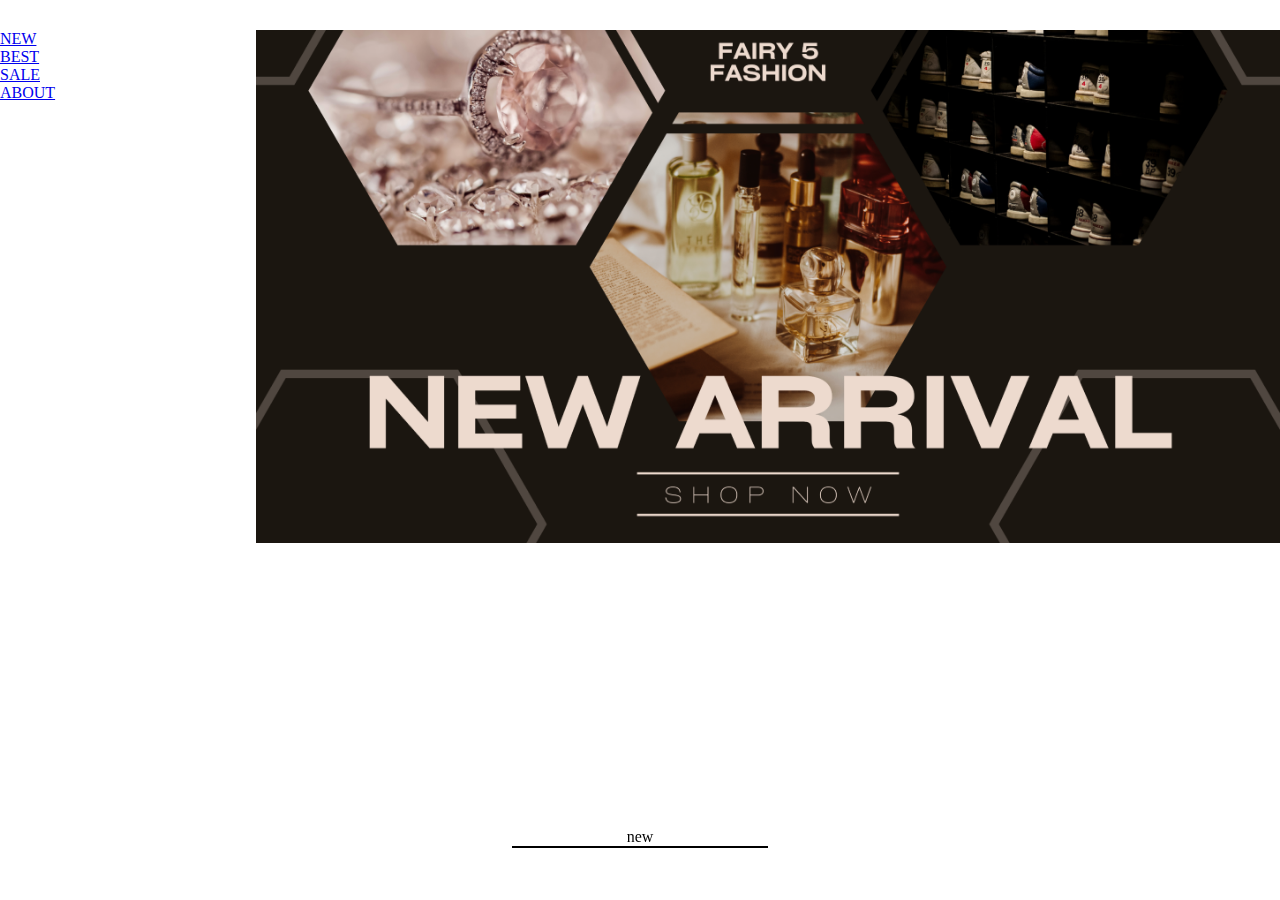
==== cart.html @ fa87e012 "0319" ====
<!DOCTYPE html>
<html lang="en">
<head>
    <meta charset="UTF-8">
    <meta name="viewport" content="width=device-width, initial-scale=1.0">
    <title>Document</title>
    <link rel="stylesheet" href="./cart.css">
</head>
<body>
    <nav class="index-nav">
        <a href="#">NEW</a>
        <br>
        <a href="#">BEST</a>
        <br>
        <a href="#">SALE</a>
        <br>
        <a href="#">ABOUT</a>
    </nav>

    <div class=index-banner>
    <img src="./img/cartimg/1.png" alt="banner">
</div>


    <div class="index-new">
        <p class="index-p"></p>
        <p class="index-pnew">new</p>
        <p class="index-p"></p>
    </div>

<div class="index-product">

</div>

    
</body>
</html>
---- cart.css ----
body {
    margin: 0;
}

.index-nav {
    float: left;
    margin: 30px 0 0 0;
}

.index-banner {
    position: fixed;
	width: 80%;
    top: 0;
    right: 0;
    bottom: 0;
    margin: 30px 0px 30px 0px;
}

.index-banner > img {
    width: 100%;
    height: auto;
}

.index-new {
    position: absolute;
    bottom: 20px; /* 距離底部的距離 */
    width: 100%;
    text-align: center; /* 將內容置中 */
}

.index-new .index-pnew {
    border-bottom: 2px black solid;
    width: 20%;
    position: relative;
    display: inline-block; /* 讓 "new" 文字成為行內元素，以便置中 */
}
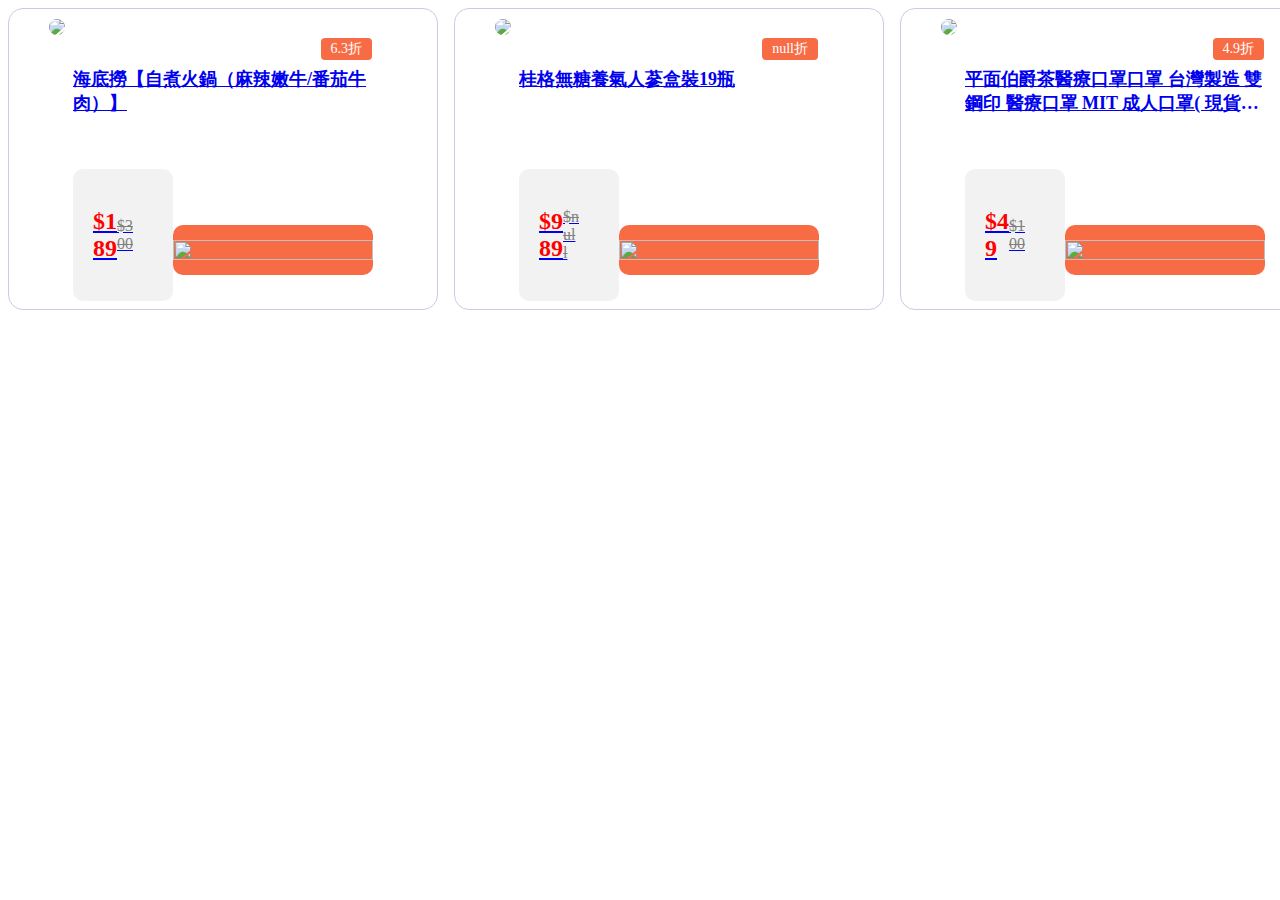
==== commit 3820276f: "0319" ====
--- a/cart.html
+++ b/cart.html
@@ -1,37 +1,25 @@
 <!DOCTYPE html>
-<html lang="en">
-<head>
-    <meta charset="UTF-8">
-    <meta name="viewport" content="width=device-width, initial-scale=1.0">
-    <title>Document</title>
-    <link rel="stylesheet" href="./cart.css">
-</head>
-<body>
-    <nav class="index-nav">
-        <a href="#">NEW</a>
-        <br>
-        <a href="#">BEST</a>
-        <br>
-        <a href="#">SALE</a>
-        <br>
-        <a href="#">ABOUT</a>
-    </nav>
-
-    <div class=index-banner>
-    <img src="./img/cartimg/1.png" alt="banner">
-</div>
+<html>
+    <head>
+        <title>home</title>
+        <link rel="stylesheet" href="css/cart.css">
+    </head>
 
 
-    <div class="index-new">
-        <p class="index-p"></p>
-        <p class="index-pnew">new</p>
-        <p class="index-p"></p>
-    </div>
+        <div class="product-grid">
+            
 
-<div class="index-product">
+            <!-- 
+            1. 把資料儲存起來
+            2. 產生html
+            3. 加上功能 
+            -->
 
-</div>
+        </div>
+        
+        <script src="js/cart.js"></script>
+    </body>
 
-    
-</body>
+
+
 </html>--- a/css/cart.css
+++ b/css/cart.css
@@ -0,0 +1,646 @@
+.header{
+    position: fixed;
+    background-color: #f86c45;
+    top:0px;
+    right:0px;
+    left:0px;
+    z-index: 2;
+
+    display: flex;
+    justify-content: center;
+} 
+
+.header-container{
+    display: flex;
+    flex-direction: row;
+    height: 70px;
+    padding: 0 32px;
+    justify-content: space-between;
+    width:100%;
+    max-width: 1200px;
+}
+
+.header-left{
+    width:145px;
+    margin-right:60px;
+    display: flex;
+    flex-direction: row;
+    align-items: center;
+}
+
+.header-right{
+    display: flex;
+    flex:1;
+    flex-direction: row;
+    align-items: center;
+    justify-content: end;
+    flex-shrink: 0;
+}
+
+.search{
+    flex:1;
+    display: flex;
+    flex-direction: row;
+    justify-content: end;
+    align-items: center;
+    max-width: 500px;
+}
+
+.search-button{
+    width:64px;
+    height: 41px;
+    background-color: rgb(240, 240, 240);
+    border-radius: 0 5px 5px 0;
+    border-width: 1px;
+    border-style: solid;
+    border-color: rgba(192, 192, 192, 0.5);
+    cursor: pointer;
+}
+
+
+.search-button:hover{
+    background-color: rgb(230, 230, 230);
+}
+
+.search-input{
+    flex:1;
+    height: 39px;
+    border-radius: 5px 0 0 5px;
+    border-style: solid;
+    border-width: 1px;
+    border-color: rgba(192, 192, 192, 0.5);
+    padding-left: 12px;
+    font-size: 16px;
+    width:100px;
+}
+
+.search-icon{
+    height: 24px;
+}
+
+.logo-icon{
+    height: 50px;
+    cursor: pointer;
+}
+
+.cart-icon{
+    height: 30px;
+    cursor: pointer;
+}
+
+@media (max-width:600px){
+    .search{
+        display: none;
+    }
+}
+
+
+.cart{
+    position: relative;
+    margin-top:5px;
+    margin-right:10px;
+    margin-left:50px;
+}
+
+.cart-num{
+    position: absolute;
+    color: #f86c45;
+    font-weight: 900;
+    width:20px;
+    height: 20px;
+    border-radius: 50%;
+    text-align: center;
+    top:-5px;
+    right: -8px;
+    font-size: 14px;
+    background-color: white;
+    cursor: pointer;
+}
+
+.product-image{
+    width: 100%;
+    border-radius: 5px 5px 0 0;
+}
+
+.product-block{
+    background-color: white;
+    border-width: 1px;
+    border-color: #c9cce2;
+    border-style: solid;
+    border-radius: 5px;
+}
+
+.product-text{
+    padding:4px 12px 20px 12px;
+    word-break: break-all;
+}
+
+.product-information{
+    /* margin-top:12px; */
+}
+
+.product-name{
+    display: -webkit-box;
+    -webkit-box-orient: vertical;
+    font-weight: 500;
+    font-size: 16px;
+    height: 50px;
+    -webkit-line-clamp: 2;
+    text-overflow: ellipsis;
+    overflow: hidden;
+    margin-bottom: 4px;
+}
+
+.add-success{
+    display: flex;
+    align-items: center;
+}
+
+.hidden-element {
+    opacity: 0;
+    transition: opacity 2s ease;
+}
+  
+.visible-element {
+    opacity: 1;
+    transition: opacity 1s ease;
+}
+
+.check-icon{
+    height: 20px;
+    margin-right:10px;
+}
+
+.add-success-p{
+    color:rgb(6, 125, 98);
+}
+
+
+.discount-price{
+    font-weight: 900;
+    font-size: 20px;
+    color: red;
+    /* word-break: break-all; */
+}
+
+.origin-price{
+    font-weight: 200;
+    font-size: 16px;
+    color: gray;
+    text-decoration: line-through;
+}
+
+.product-grid{
+    display: grid;
+    grid-template-columns: 1fr 1fr 1fr;
+    row-gap: 40px;
+    column-gap: 16px;
+    margin-bottom: 60px;
+}
+
+@media (max-width:600px){
+    .product-grid{
+        grid-template-columns: 1fr 1fr;
+    }
+}
+
+@media (min-width:601px) and (max-width:800px){
+    .product-grid{
+        grid-template-columns: 1fr 1fr 1fr;
+    }
+}
+
+@media (min-width:801px) and (max-width:999px){
+    .product-grid{
+        grid-template-columns: 1fr 1fr 1fr 1fr;
+    }
+}
+
+@media (min-width:1000px){
+    .product-grid{
+        grid-template-columns: 1fr 1fr 1fr 1fr 1fr;
+    }
+}
+
+.product-image-row{
+    position: relative;
+    z-index: 1;
+}
+
+.product-discount{
+    color: white;
+    background-color: #f86c45;
+    position: absolute;
+    top: 5px;
+    right: 5px;
+    padding: 0 4px;
+    font-size: 14px;
+    border-radius: 4px;
+}
+
+.add-to-cart{
+    height: 20px;
+    background-color:#f86c45;
+    padding:5px;
+    border-radius: 5px;
+    cursor: pointer;
+}
+
+.product-price-row{
+    height: 55px;
+    display: flex;
+    justify-content: space-between;
+    align-items: center;
+}
+
+
+
+
+
+
+
+.product-name{
+    font-size: 26px;
+    font-weight: 900;
+    margin-top: 12px;
+}
+
+.product-rating{
+    margin-top:20px;
+    display: flex;
+    align-items: center;
+}
+
+.rating-count{
+    color: gray;
+    margin-right:10px;
+}
+
+.rating-stars{
+    margin-right: 20px;
+    height: 20px;
+    margin-right: 30px;
+}
+
+.comment-num{
+    color: gray;
+}
+
+.sell-information{
+    margin-top:20px;
+    display: flex;
+    align-items: center;
+}
+
+.product-discount{
+    color: white;
+    background-color: #f86c45;
+    font-size: 14px;
+    border-radius: 4px;
+    margin-right:20px;
+    padding:2px 10px;
+}
+
+.sell-num{
+    font-size: 16px;
+    font-weight: 500;
+    color:gray;
+}
+
+.product-price{
+    margin-top:40px;
+    display: flex;
+    align-items: center;
+    background-color:rgb(242, 242, 242);
+    padding: 15px 20px;
+    border-radius: 10px;
+}
+
+.origin-price{
+    font-size: 20px;
+    font-weight: 500;
+    color:gray;
+    text-decoration:line-through;
+    margin-right:20px;
+}
+
+.discount-price{
+    font-size: 30px;
+    font-weight: 900;
+    color:red;
+}
+
+.buy-num-row{
+    display: flex;
+    align-items: center;
+    margin-top:40px;
+}
+
+.num-p{
+    font-size: 18px;
+    color: gray;
+    margin-right:40px;
+}
+
+.buy-num{
+    font-size: 18px;
+    width:100px;
+}
+
+.add-to-cart{
+    margin-top:50px;
+    width:200px;
+    font-size: 18px;
+    padding: 15px 0px;
+    background-color: #f86c45;
+    color: white;
+    border: none;
+    border-radius: 10px;
+    cursor: pointer;
+}
+
+.add-to-cart:hover{
+    background-color: #f87a58;
+}
+
+.add-to-cart:active{
+    background-color: #fc9376;
+}
+
+.add-success{
+    display: flex;
+    align-items: center;
+    margin-top: 20px;
+}
+
+.hidden-element {
+    opacity: 0;
+    transition: opacity 2s ease;
+}
+  
+.visible-element {
+    opacity: 1;
+    transition: opacity 1s ease;
+}
+
+.check-icon{
+    height: 20px;
+    margin-right:10px;
+}
+
+.add-success-p{
+    color:rgb(6, 125, 98);
+    font-size: 18px;
+}
+
+
+.product-image{
+    width:400px;
+    border-radius: 16px;
+    margin-right:30px;
+}
+
+.product-block{
+    display: flex;
+    background-color: white;
+    border-radius: 15px;
+    padding:10px 40px 25px 40px;
+    align-items: start;
+}
+
+.product-information{
+    flex:1;
+    margin:12px;
+}
+
+.description-block{
+    margin-top:40px;
+    margin-bottom:40px;
+    background-color: white;
+    border-radius: 15px;
+    padding:40px;
+}
+
+.description-p{
+    font-size: 20px;
+    padding: 10px 20px;
+    background-color: rgb(242, 242, 242);
+    border-radius: 8px;
+}
+
+.product-description{
+    margin-top:30px;
+    padding: 0 20px;
+    line-height: 45px;
+}
+
+
+
+.checkout-row{
+    display: flex;
+    align-items: start;
+    margin-bottom:60px;
+}
+
+.checkout-left{
+    width:800px;
+    margin-right:40px;
+    min-width: 580px;
+}
+
+.checkout-right{
+    background-color: white;
+    flex:1;
+    border-radius: 15px;
+    padding:20px;
+    min-width: 200px;
+}
+
+.product-image{
+    width:200px;
+    margin-right:20px;
+    border-radius: 10px;
+}
+
+.product-row{
+    padding:20px;
+    display: flex;
+    margin-bottom:20px;
+    background-color: white;
+    border-radius: 18px;
+    align-items: start;
+}
+
+.product-name{
+    font-weight: 900;
+    font-size: 18px;
+}
+
+.product-information{
+    flex:1;
+}
+
+.product-detail{
+    display: flex;
+    justify-content: space-between;
+    align-items: center;
+}
+
+.product-information-hr{
+    margin: 30px 0px;
+}
+
+.product-price{
+    margin-top:20px;
+    display: flex;
+    align-items: center;
+}
+
+.origin-price{
+    font-size: 16px;
+    font-weight: 500;
+    color:gray;
+    text-decoration:line-through;
+    margin-right:20px;
+}
+
+.discount-price{
+    font-size: 24px;
+    font-weight: 900;
+    color:red;
+}
+
+.buy-num-row{
+    display: flex;
+    align-items: center;
+    margin-top:20px;
+}
+
+.num-p{
+    font-size: 16px;
+    color: gray;
+    margin-right:40px;
+}
+
+.buy-num{
+    font-size: 16px;
+    width:100px;
+    padding: 0px 10px;
+}
+
+.delete-from-cart{
+    /* margin-top:20px; */
+    width:80px;
+    font-size: 16px;
+    padding: 8px 0px;
+    background-color: #f86c45;
+    color: white;
+    border: none;
+    border-radius: 10px;
+    cursor: pointer;
+}
+
+.delete-from-cart:hover{
+    background-color: #f87a58;
+}
+
+.delete-from-cart:active{
+    background-color: #fc9376;
+}
+
+.delivery-option-p{
+    font-weight: 900;
+    font-size: 18px;
+    margin-bottom: 20px;
+}
+
+.delivery-option{
+    margin-bottom:10px;
+    display: flex;
+    align-items: center;
+}
+
+.delivery-option-input{
+    /* height:25px; */
+    margin-top:2px;
+    /* display: flex;
+    align-items: center; */
+}
+
+.delivery-option-input,
+.delivery-option-name{
+    margin-right:20px;
+}
+
+.delivery-option-name{
+    font-size:16px;
+    font-weight: 500;
+    color: gray;
+}
+
+.delivery-option-price{
+    font-size:16px;
+    font-weight: 900;
+    color: red;
+}
+
+
+.heckout-summary{
+    font-size: 30px;
+}
+
+.checkout-items{
+    margin-top:30px;
+    font-size:20px;
+}
+
+.items-price{
+    margin-top:15px;
+    font-size:20px;
+    display: flex;
+    justify-content: space-between;
+}
+
+.delivery-price{
+    margin-top:15px;
+    font-size:20px;
+    display: flex;
+    justify-content: space-between;
+}
+
+.checkout-summary-hr{
+    margin:20px 0px;
+}
+
+.total-price{
+    font-size:20px;
+    font-weight: 900;
+    display: flex;
+    justify-content: space-between;
+}
+
+.total-price span
+{
+    color:red;
+}
+
+.checkout-button{
+    margin-top:40px;
+    font-size:20px;
+    width:100%;
+    background-color: #f86c45;
+    color: white;
+    border: none;
+    border-radius: 10px;
+    cursor: pointer;
+    padding: 8px 0px;
+    margin-bottom: 10px;
+}
+
+.checkout-button:hover{
+    background-color: #f87a58;
+}
+
+.checkout-button:active{
+    background-color: #fc9376;
+}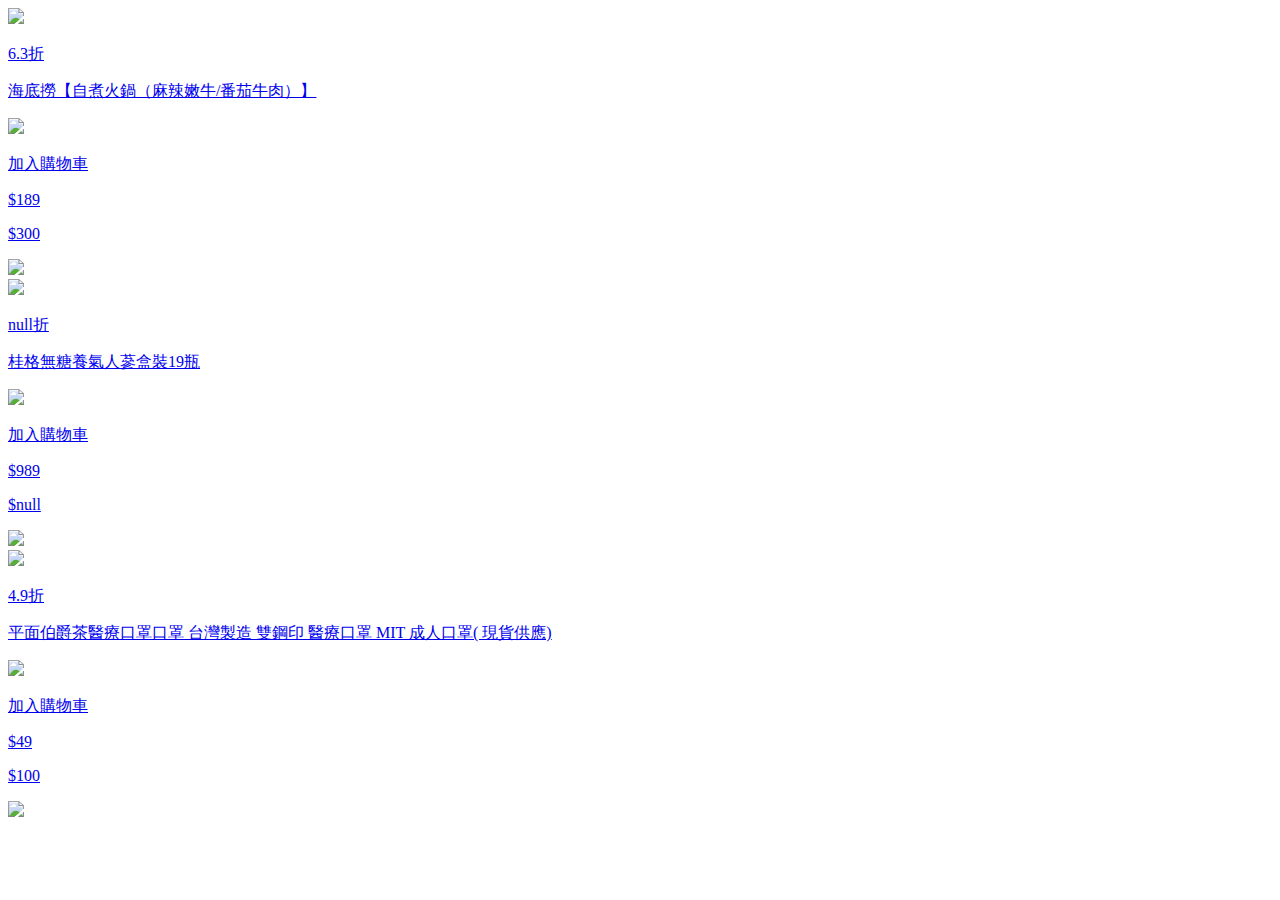
==== commit c6b2fb68: "0319" ====
--- a/cart.html
+++ b/cart.html
@@ -9,12 +9,6 @@
         <div class="product-grid">
             
 
-            <!-- 
-            1. 把資料儲存起來
-            2. 產生html
-            3. 加上功能 
-            -->
-
         </div>
         
         <script src="js/cart.js"></script>
--- a/css/cart.css
+++ b/css/cart.css
@@ -1,646 +1,40 @@
-.header{
-    position: fixed;
-    background-color: #f86c45;
-    top:0px;
-    right:0px;
-    left:0px;
-    z-index: 2;
-
-    display: flex;
-    justify-content: center;
-} 
-
-.header-container{
-    display: flex;
-    flex-direction: row;
-    height: 70px;
-    padding: 0 32px;
-    justify-content: space-between;
-    width:100%;
-    max-width: 1200px;
+.index-cart {
+    border: 1px solid black;
+    width: 30%;
+    height: 10%;
+    text-align: center;
+    margin: 25px;
+    transform: scale(0.8); /* 使用 transform 縮小容器 */
+    transition: transform 0.3s ease; /* 添加過渡效果 */
 }
 
-.header-left{
-    width:145px;
-    margin-right:60px;
-    display: flex;
-    flex-direction: row;
-    align-items: center;
+.index-cart:hover {
+    transform: scale(0.9); /* 滑鼠懸停時恢復原始大小 */
 }
 
-.header-right{
-    display: flex;
-    flex:1;
-    flex-direction: row;
-    align-items: center;
-    justify-content: end;
-    flex-shrink: 0;
+.index-cart-1 {
+    width: 100%;
+    overflow: hidden; 
 }
 
-.search{
-    flex:1;
-    display: flex;
-    flex-direction: row;
-    justify-content: end;
-    align-items: center;
-    max-width: 500px;
+.index-cart-1 img {
+    width: 100%;
 }
 
-.search-button{
-    width:64px;
-    height: 41px;
-    background-color: rgb(240, 240, 240);
-    border-radius: 0 5px 5px 0;
-    border-width: 1px;
-    border-style: solid;
-    border-color: rgba(192, 192, 192, 0.5);
-    cursor: pointer;
-}
-
-
-.search-button:hover{
-    background-color: rgb(230, 230, 230);
-}
-
-.search-input{
-    flex:1;
-    height: 39px;
-    border-radius: 5px 0 0 5px;
-    border-style: solid;
-    border-width: 1px;
-    border-color: rgba(192, 192, 192, 0.5);
-    padding-left: 12px;
-    font-size: 16px;
-    width:100px;
-}
-
-.search-icon{
-    height: 24px;
-}
-
-.logo-icon{
-    height: 50px;
-    cursor: pointer;
-}
-
-.cart-icon{
-    height: 30px;
-    cursor: pointer;
-}
-
-@media (max-width:600px){
-    .search{
-        display: none;
-    }
-}
-
-
-.cart{
-    position: relative;
-    margin-top:5px;
-    margin-right:10px;
-    margin-left:50px;
-}
-
-.cart-num{
-    position: absolute;
-    color: #f86c45;
-    font-weight: 900;
-    width:20px;
-    height: 20px;
-    border-radius: 50%;
-    text-align: center;
-    top:-5px;
-    right: -8px;
-    font-size: 14px;
-    background-color: white;
-    cursor: pointer;
-}
-
-.product-image{
-    width: 100%;
-    border-radius: 5px 5px 0 0;
-}
-
-.product-block{
-    background-color: white;
-    border-width: 1px;
-    border-color: #c9cce2;
-    border-style: solid;
-    border-radius: 5px;
-}
-
-.product-text{
-    padding:4px 12px 20px 12px;
-    word-break: break-all;
-}
-
-.product-information{
-    /* margin-top:12px; */
-}
-
-.product-name{
-    display: -webkit-box;
-    -webkit-box-orient: vertical;
-    font-weight: 500;
-    font-size: 16px;
-    height: 50px;
-    -webkit-line-clamp: 2;
-    text-overflow: ellipsis;
-    overflow: hidden;
-    margin-bottom: 4px;
-}
-
-.add-success{
-    display: flex;
-    align-items: center;
-}
-
-.hidden-element {
-    opacity: 0;
-    transition: opacity 2s ease;
-}
-  
-.visible-element {
-    opacity: 1;
-    transition: opacity 1s ease;
-}
-
-.check-icon{
-    height: 20px;
-    margin-right:10px;
-}
-
-.add-success-p{
-    color:rgb(6, 125, 98);
-}
-
-
-.discount-price{
-    font-weight: 900;
-    font-size: 20px;
-    color: red;
-    /* word-break: break-all; */
-}
-
-.origin-price{
-    font-weight: 200;
-    font-size: 16px;
-    color: gray;
-    text-decoration: line-through;
-}
-
-.product-grid{
-    display: grid;
-    grid-template-columns: 1fr 1fr 1fr;
-    row-gap: 40px;
-    column-gap: 16px;
-    margin-bottom: 60px;
-}
-
-@media (max-width:600px){
-    .product-grid{
-        grid-template-columns: 1fr 1fr;
-    }
-}
-
-@media (min-width:601px) and (max-width:800px){
-    .product-grid{
-        grid-template-columns: 1fr 1fr 1fr;
-    }
-}
-
-@media (min-width:801px) and (max-width:999px){
-    .product-grid{
-        grid-template-columns: 1fr 1fr 1fr 1fr;
-    }
-}
-
-@media (min-width:1000px){
-    .product-grid{
-        grid-template-columns: 1fr 1fr 1fr 1fr 1fr;
-    }
-}
-
-.product-image-row{
-    position: relative;
-    z-index: 1;
-}
-
-.product-discount{
-    color: white;
-    background-color: #f86c45;
-    position: absolute;
-    top: 5px;
-    right: 5px;
-    padding: 0 4px;
-    font-size: 14px;
-    border-radius: 4px;
-}
-
-.add-to-cart{
-    height: 20px;
-    background-color:#f86c45;
-    padding:5px;
-    border-radius: 5px;
-    cursor: pointer;
-}
-
-.product-price-row{
-    height: 55px;
-    display: flex;
-    justify-content: space-between;
-    align-items: center;
-}
-
-
-
-
-
-
-
-.product-name{
-    font-size: 26px;
-    font-weight: 900;
-    margin-top: 12px;
-}
-
-.product-rating{
-    margin-top:20px;
-    display: flex;
-    align-items: center;
-}
-
-.rating-count{
-    color: gray;
-    margin-right:10px;
-}
-
-.rating-stars{
-    margin-right: 20px;
-    height: 20px;
-    margin-right: 30px;
-}
-
-.comment-num{
-    color: gray;
-}
-
-.sell-information{
-    margin-top:20px;
-    display: flex;
-    align-items: center;
-}
-
-.product-discount{
-    color: white;
-    background-color: #f86c45;
-    font-size: 14px;
-    border-radius: 4px;
-    margin-right:20px;
-    padding:2px 10px;
-}
-
-.sell-num{
-    font-size: 16px;
-    font-weight: 500;
-    color:gray;
-}
-
-.product-price{
-    margin-top:40px;
-    display: flex;
-    align-items: center;
-    background-color:rgb(242, 242, 242);
-    padding: 15px 20px;
-    border-radius: 10px;
-}
-
-.origin-price{
-    font-size: 20px;
-    font-weight: 500;
-    color:gray;
-    text-decoration:line-through;
-    margin-right:20px;
-}
-
-.discount-price{
-    font-size: 30px;
-    font-weight: 900;
-    color:red;
-}
-
-.buy-num-row{
-    display: flex;
-    align-items: center;
-    margin-top:40px;
-}
-
-.num-p{
-    font-size: 18px;
-    color: gray;
-    margin-right:40px;
-}
-
-.buy-num{
-    font-size: 18px;
-    width:100px;
-}
-
-.add-to-cart{
-    margin-top:50px;
-    width:200px;
-    font-size: 18px;
-    padding: 15px 0px;
-    background-color: #f86c45;
-    color: white;
-    border: none;
-    border-radius: 10px;
-    cursor: pointer;
-}
-
-.add-to-cart:hover{
-    background-color: #f87a58;
-}
-
-.add-to-cart:active{
-    background-color: #fc9376;
-}
-
-.add-success{
-    display: flex;
-    align-items: center;
-    margin-top: 20px;
-}
-
-.hidden-element {
-    opacity: 0;
-    transition: opacity 2s ease;
-}
-  
-.visible-element {
-    opacity: 1;
-    transition: opacity 1s ease;
-}
-
-.check-icon{
-    height: 20px;
-    margin-right:10px;
-}
-
-.add-success-p{
-    color:rgb(6, 125, 98);
-    font-size: 18px;
-}
-
-
-.product-image{
-    width:400px;
-    border-radius: 16px;
-    margin-right:30px;
-}
-
-.product-block{
-    display: flex;
-    background-color: white;
-    border-radius: 15px;
-    padding:10px 40px 25px 40px;
-    align-items: start;
-}
-
-.product-information{
-    flex:1;
-    margin:12px;
-}
-
-.description-block{
-    margin-top:40px;
-    margin-bottom:40px;
-    background-color: white;
-    border-radius: 15px;
-    padding:40px;
-}
-
-.description-p{
-    font-size: 20px;
-    padding: 10px 20px;
-    background-color: rgb(242, 242, 242);
-    border-radius: 8px;
-}
-
-.product-description{
-    margin-top:30px;
-    padding: 0 20px;
-    line-height: 45px;
-}
-
-
-
-.checkout-row{
-    display: flex;
-    align-items: start;
-    margin-bottom:60px;
-}
-
-.checkout-left{
-    width:800px;
-    margin-right:40px;
-    min-width: 580px;
-}
-
-.checkout-right{
-    background-color: white;
-    flex:1;
-    border-radius: 15px;
-    padding:20px;
-    min-width: 200px;
-}
-
-.product-image{
-    width:200px;
-    margin-right:20px;
-    border-radius: 10px;
-}
-
-.product-row{
-    padding:20px;
-    display: flex;
-    margin-bottom:20px;
-    background-color: white;
-    border-radius: 18px;
-    align-items: start;
-}
-
-.product-name{
-    font-weight: 900;
-    font-size: 18px;
-}
-
-.product-information{
-    flex:1;
-}
-
-.product-detail{
-    display: flex;
-    justify-content: space-between;
-    align-items: center;
-}
-
-.product-information-hr{
-    margin: 30px 0px;
-}
-
-.product-price{
-    margin-top:20px;
-    display: flex;
-    align-items: center;
-}
-
-.origin-price{
-    font-size: 16px;
-    font-weight: 500;
-    color:gray;
-    text-decoration:line-through;
-    margin-right:20px;
-}
-
-.discount-price{
-    font-size: 24px;
-    font-weight: 900;
-    color:red;
-}
-
-.buy-num-row{
-    display: flex;
-    align-items: center;
-    margin-top:20px;
-}
-
-.num-p{
-    font-size: 16px;
-    color: gray;
-    margin-right:40px;
-}
-
-.buy-num{
-    font-size: 16px;
-    width:100px;
-    padding: 0px 10px;
-}
-
-.delete-from-cart{
-    /* margin-top:20px; */
-    width:80px;
-    font-size: 16px;
-    padding: 8px 0px;
-    background-color: #f86c45;
-    color: white;
-    border: none;
-    border-radius: 10px;
-    cursor: pointer;
-}
-
-.delete-from-cart:hover{
-    background-color: #f87a58;
-}
-
-.delete-from-cart:active{
-    background-color: #fc9376;
-}
-
-.delivery-option-p{
-    font-weight: 900;
-    font-size: 18px;
-    margin-bottom: 20px;
-}
-
-.delivery-option{
-    margin-bottom:10px;
-    display: flex;
-    align-items: center;
-}
-
-.delivery-option-input{
-    /* height:25px; */
-    margin-top:2px;
-    /* display: flex;
-    align-items: center; */
-}
-
-.delivery-option-input,
-.delivery-option-name{
-    margin-right:20px;
-}
-
-.delivery-option-name{
-    font-size:16px;
-    font-weight: 500;
-    color: gray;
-}
-
-.delivery-option-price{
-    font-size:16px;
-    font-weight: 900;
-    color: red;
-}
-
-
-.heckout-summary{
+.index-cart-name {
+    color: #656565;
     font-size: 30px;
 }
 
-.checkout-items{
-    margin-top:30px;
-    font-size:20px;
+.index-cart-price {
+    color: red;
+    font-size: 25px;
 }
 
-.items-price{
-    margin-top:15px;
-    font-size:20px;
-    display: flex;
-    justify-content: space-between;
+.index-cart-0 {
+    background-color: white;
+    border: 0px;
+    float:right;
+    padding: 30px;
+    cursor: pointer
 }
-
-.delivery-price{
-    margin-top:15px;
-    font-size:20px;
-    display: flex;
-    justify-content: space-between;
-}
-
-.checkout-summary-hr{
-    margin:20px 0px;
-}
-
-.total-price{
-    font-size:20px;
-    font-weight: 900;
-    display: flex;
-    justify-content: space-between;
-}
-
-.total-price span
-{
-    color:red;
-}
-
-.checkout-button{
-    margin-top:40px;
-    font-size:20px;
-    width:100%;
-    background-color: #f86c45;
-    color: white;
-    border: none;
-    border-radius: 10px;
-    cursor: pointer;
-    padding: 8px 0px;
-    margin-bottom: 10px;
-}
-
-.checkout-button:hover{
-    background-color: #f87a58;
-}
-
-.checkout-button:active{
-    background-color: #fc9376;
-}